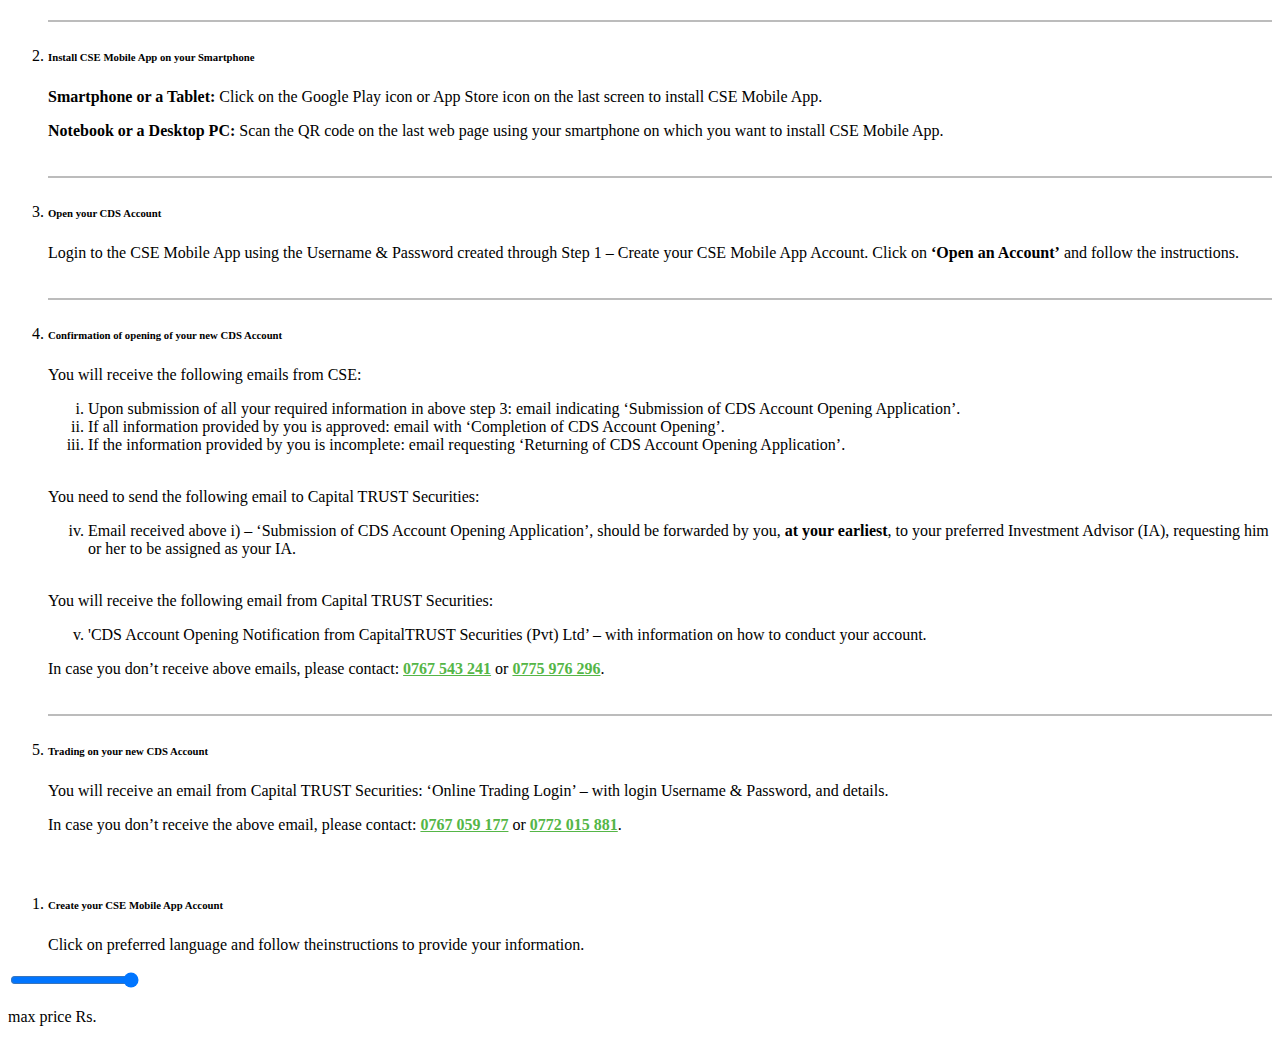
==== CTH.html @ 4af39123 "230228" ====
<!DOCTYPE html>
<html lang="en">

<head>
    <meta charset="UTF-8">
    <meta http-equiv="X-UA-Compatible" content="IE=edge">
    <meta name="viewport" content="width=device-width, initial-scale=1.0">
    <title>Document</title>
</head>

<body>
    <style>

    </style>
    <ol style="list-style: decimal; margin-top: 20px;" start="2">
        <li style="border-top: 2px solid rgb(188, 188, 188);  padding-bottom: 20px;">
            <h6>Install CSE Mobile App on your Smartphone
            </h6>
            <p><b>Smartphone or a Tablet: </b>Click on the Google Play icon or App Store icon on the last screen to
                install CSE Mobile App.</p>
            <p><b>Notebook or a Desktop PC: </b>Scan the QR code on the last web page using your smartphone on which you
                want to install CSE Mobile App.</p>
        </li>
        <li style="border-top: 2px solid rgb(188, 188, 188);  padding-bottom: 20px">
            <h6>Open your CDS Account
            </h6>
            <p>Login to the CSE Mobile App using the Username & Password created through Step 1 – Create your CSE Mobile
                App Account.
                Click on <b>‘Open an Account’</b> and follow the instructions.
            </p>
        </li>
        <li style="border-top: 2px solid rgb(188, 188, 188);  padding-bottom: 20px">
            <h6>Confirmation of opening of your new CDS Account
            </h6>
            <p>You will receive the following emails from CSE:
            </p>
            <ol style="list-style:lower-roman" start="1">
                <li>Upon submission of all your required information in above step 3: email indicating ‘Submission of
                    CDS Account Opening Application’.</li>
                <li>If all information provided by you is approved: email with ‘Completion of CDS Account Opening’.</li>
                <li>If the information provided by you is incomplete: email requesting ‘Returning of CDS Account Opening
                    Application’.
                </li>
            </ol>
            <br>
            <p>You need to send the following email to Capital TRUST Securities:
            </p>
            <ol style="list-style:lower-roman" start="4">
                <li>Email received above i) – ‘Submission of CDS Account Opening Application’, should be forwarded by
                    you, <b>at your earliest</b>, to your preferred Investment Advisor (IA), requesting him or her to be
                    assigned as your IA.</li>
            </ol>
            <br>
            <p>You will receive the following email from Capital TRUST Securities:
            </p>
            <ol style="list-style:lower-roman" start="5">
                <li>'CDS Account Opening Notification from CapitalTRUST Securities (Pvt) Ltd’ – with information on how
                    to conduct your account.
                </li>
            </ol>
            <p>In case you don’t receive above emails, please contact: <a href="tel:+94767543241"
                    style="color: #55b647 !important;"><b>0767 543 241</b></a> or <a href="tel:+94775976296"
                    style="color: #55b647 !important;"><b>0775 976 296</b></a>.</p>
        </li>
        <li style="border-top: 2px solid rgb(188, 188, 188);  padding-bottom: 20px">
            <h6>Trading on your new CDS Account
            </h6>
            <p>You will receive an email from Capital TRUST Securities: ‘Online Trading Login’ – with login Username &
                Password, and details.
            </p>
            <p>In case you don’t receive the above email, please contact: <a href="tel:+94767059177"
                    style="color: #55b647 !important;"><b>0767 059 177</b></a> or <a href="tel:+94772015881"
                    style="color: #55b647 !important;"><b>0772 015 881</b></a>.
            </p>
        </li>
    </ol>






    <ol>
        <li>
            <h6>Create your CSE Mobile App Account</h6>
            <p>Click on preferred language and follow theinstructions to provide your information.</p>
        </li>
    </ol>

    <div class="range-selector">
        <input type="range" name="" id="" value="100000" min="0" max="100000" onmousemove="showPriceRange(this.value)">
        <p>max price Rs.<span id="rangeValue"></span></p>
    </div>

    

    <script>
        function showPriceRange(value) {
            document.getElementById('rangeValue').innerHTML = value;
            // let v = document.getElementById('price-range').value;
            // console.log("Range is :" + v);
        }
    </script>
</body>

</html>
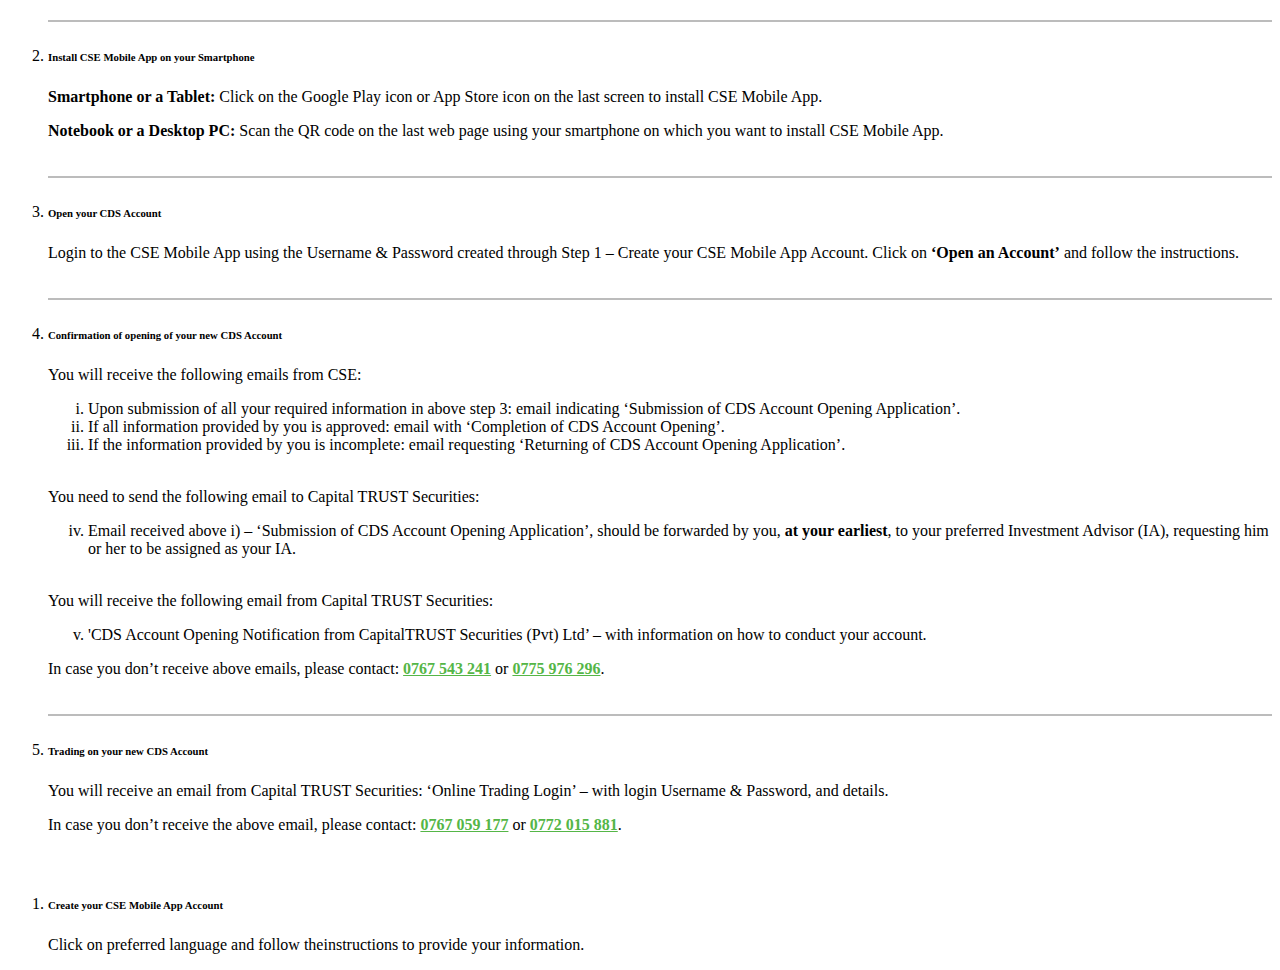
==== commit a50cd540: "230301" ====
--- a/CTH.html
+++ b/CTH.html
@@ -87,20 +87,11 @@
         </li>
     </ol>
 
-    <div class="range-selector">
-        <input type="range" name="" id="" value="100000" min="0" max="100000" onmousemove="showPriceRange(this.value)">
-        <p>max price Rs.<span id="rangeValue"></span></p>
-    </div>
+    
 
     
 
-    <script>
-        function showPriceRange(value) {
-            document.getElementById('rangeValue').innerHTML = value;
-            // let v = document.getElementById('price-range').value;
-            // console.log("Range is :" + v);
-        }
-    </script>
+    <script src="js/tools.js"></script>
 </body>
 
 </html>